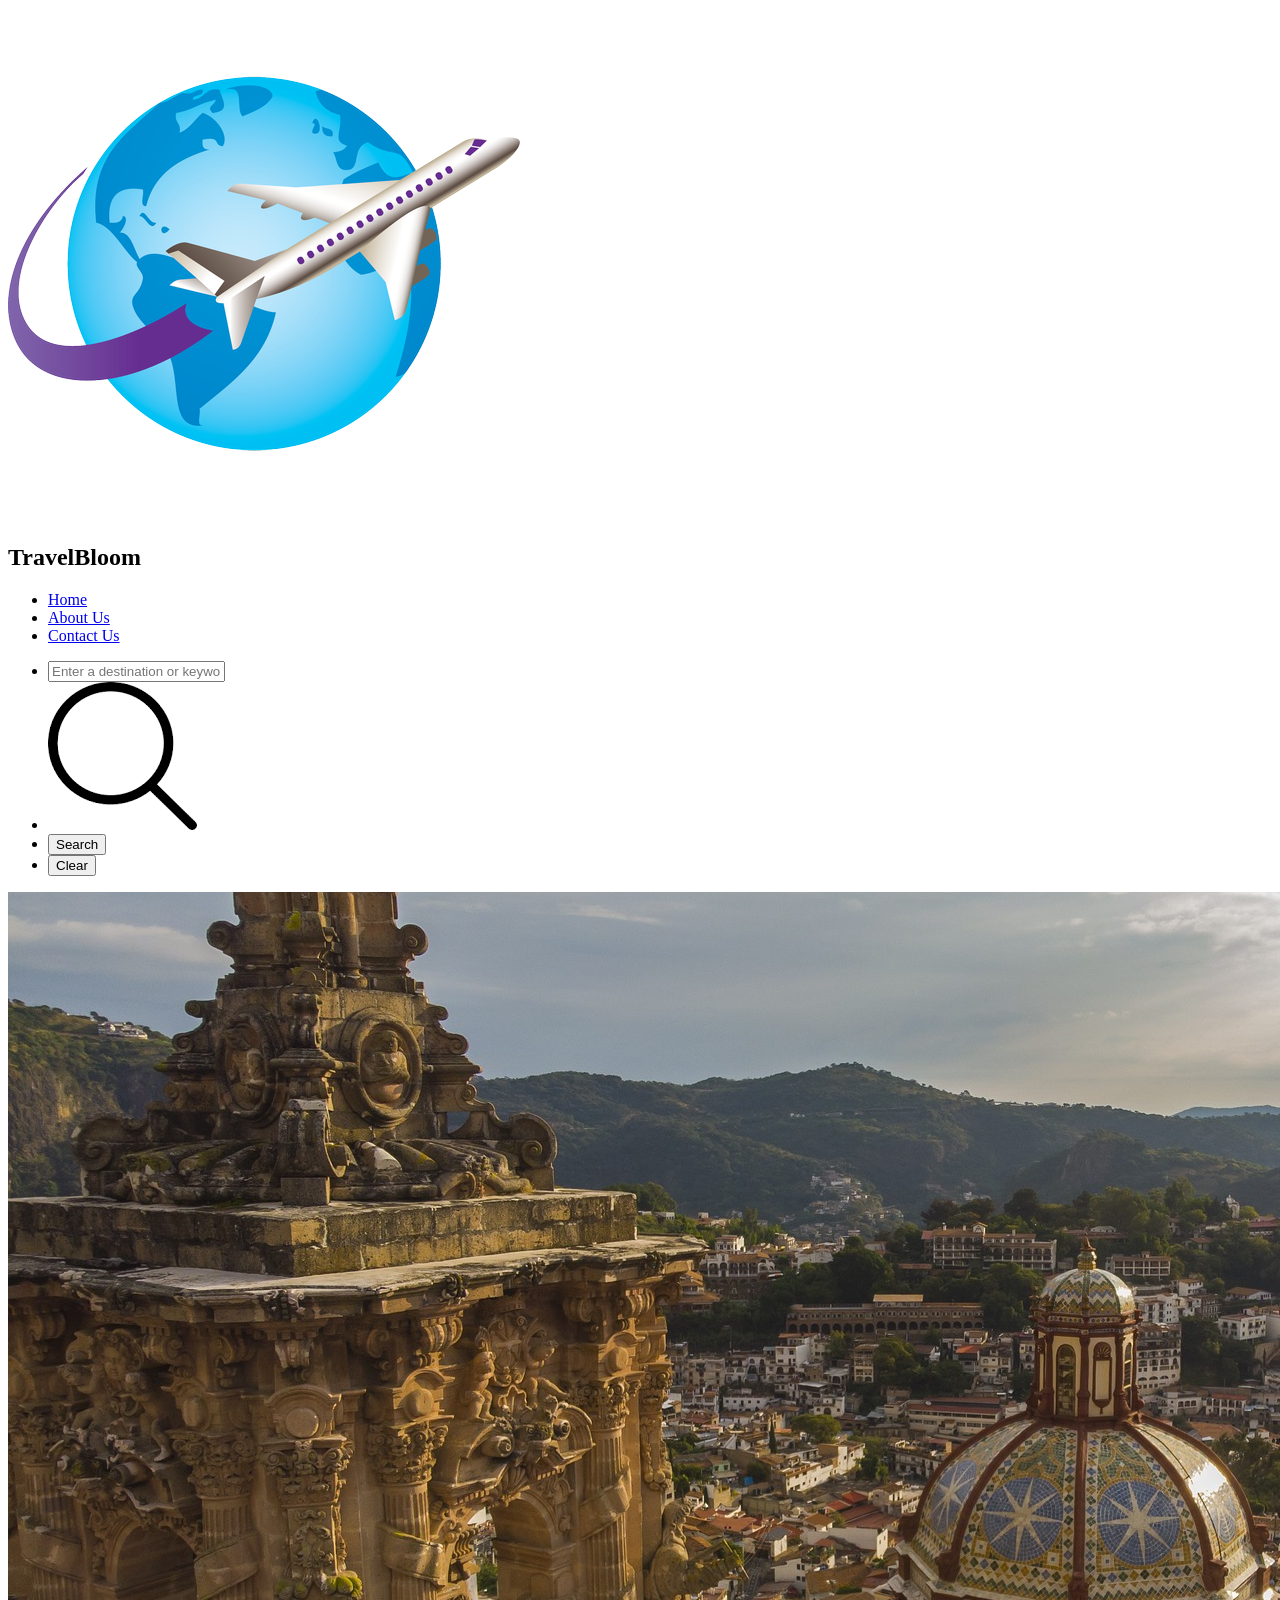
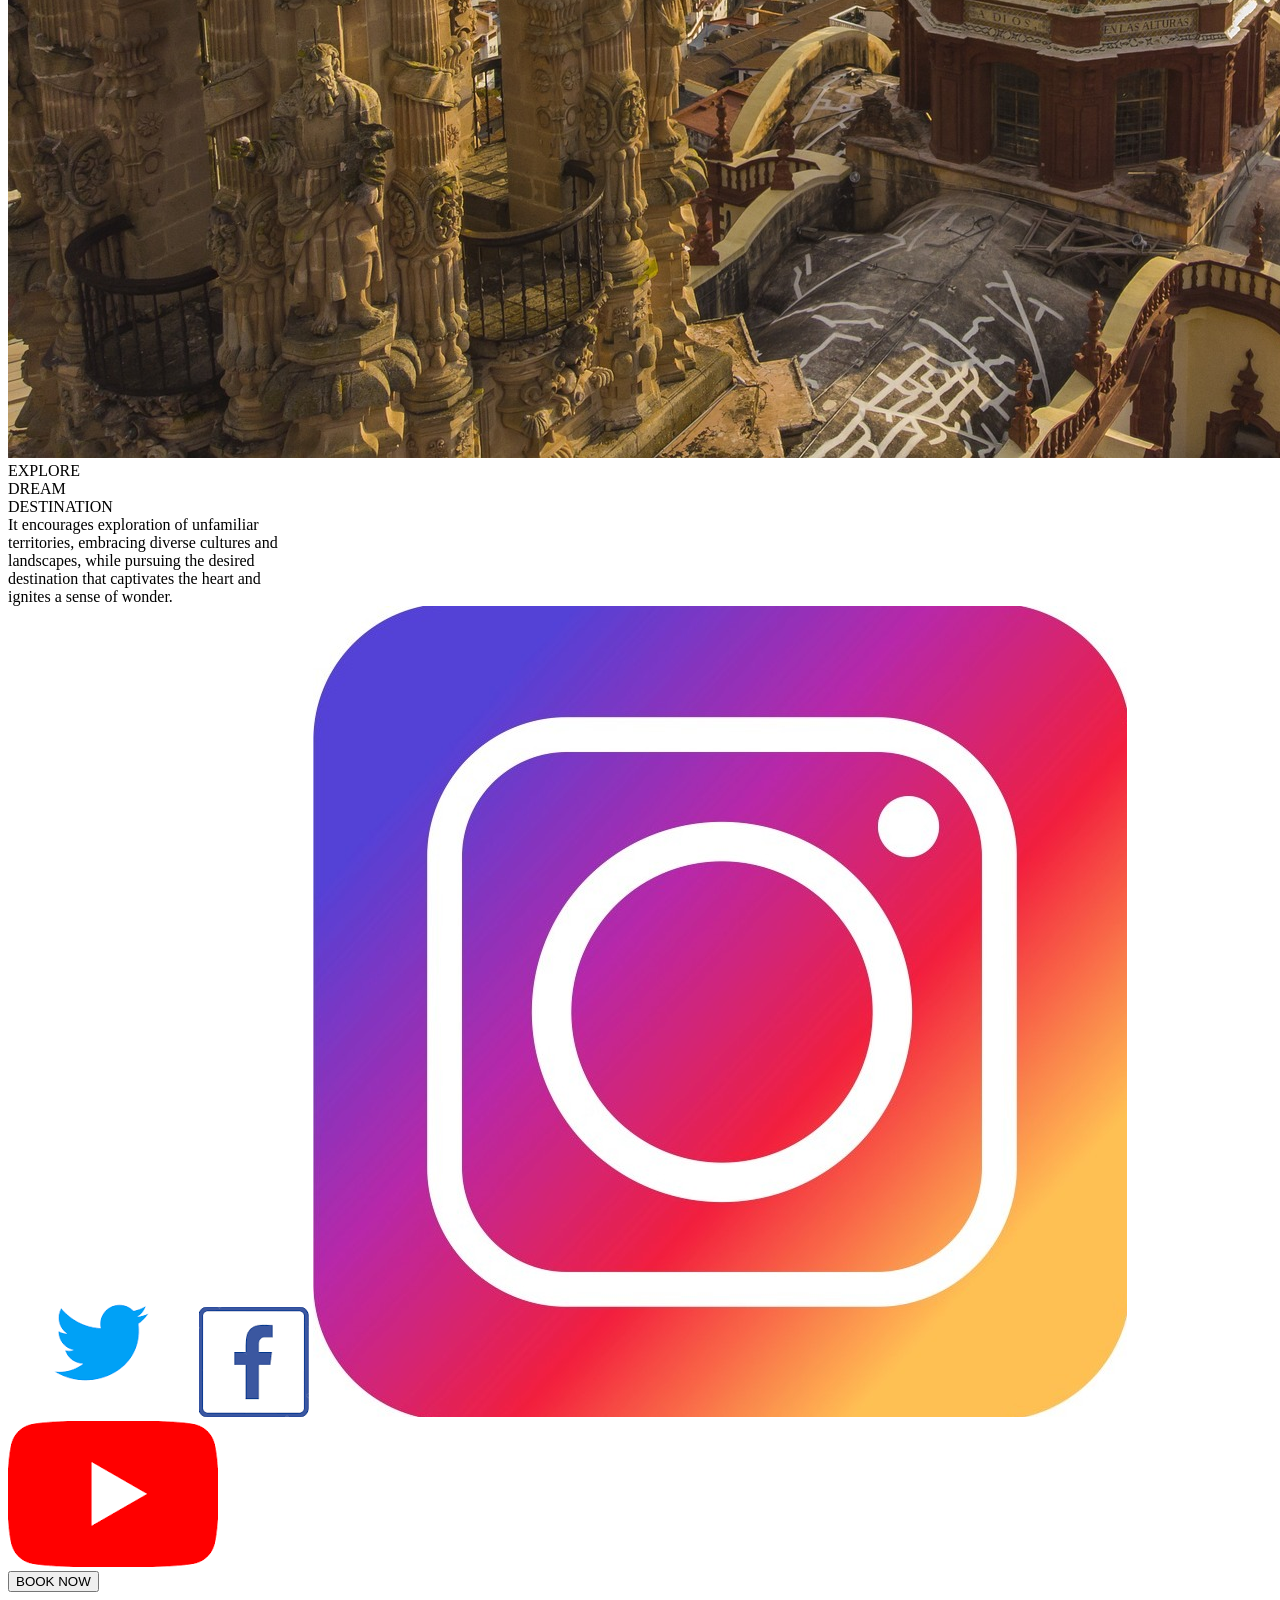
==== travel_recommendation_about.html @ 147d601d "Update files, add images" ====
<!DOCTYPE html>
<html lang="en">
<head>
    <meta charset="UTF-8">
    <meta name="viewport" content="width=device-width, initial-scale=1.0">
    <title>TravelBloom</title>
    <link rel="stylesheet" href="./travel_recommendation_about.css">
</head>
<body>
    <nav>
        <div class="logo-container">
            <img src="logo.png" alt="Company Logo" class="logo-img">
            <h1>TravelBloom</h1>
        </div>
        <ul id='links'>
          <li><a href="./travel_recommendation.html" id="home">Home </a></li>
          <li><a href="./travel_recommendation_about.html" id="about">About Us </a></li>
          <li><a href="./travel_recommendation_contact.html" id="contact">Contact Us </a></li>
        </ul>
        <ul id='searchBar'>
          <li><input type="text" id="destinationInput" placeholder="Enter a destination or keyword"></li>
          <li><img src="search.png" alt="search_icon" class="search_icon"></li>
          <li><button id='btnSearch'>Search</button></li>
          <li><button id='btnClear'>Clear</button></li>
        </ul>
    </nav>
    <div class="image-container">
        <img src="mexico_1920.jpg" alt="Mexico">
        <div class="overlay-text-title">
            EXPLORE<br> DREAM<br> DESTINATION
        </div>
        <div class="overlay-text-description">
            It encourages exploration of unfamiliar<br> territories, embracing diverse cultures and<br> 
            landscapes, while pursuing the desired<br> destination that captivates the heart and<br> ignites a sense of wonder. 
        </div>
        <div class="social-media">
            <img src="twitter.png" alt="twitter" class="social-media-img">
            <img src="facebook.png" alt="facebook" class="social-media-img">
            <img src="instagram.jpg" alt="instagram" class="social-media-img">
            <img src="youtube.png" alt="youtube" class="social-media-img">
        </div>
        <button class="overlay-button">BOOK NOW</button>
    </div>

    


    <script src="./travel_recommendation.js"></script>
</body>
</html>
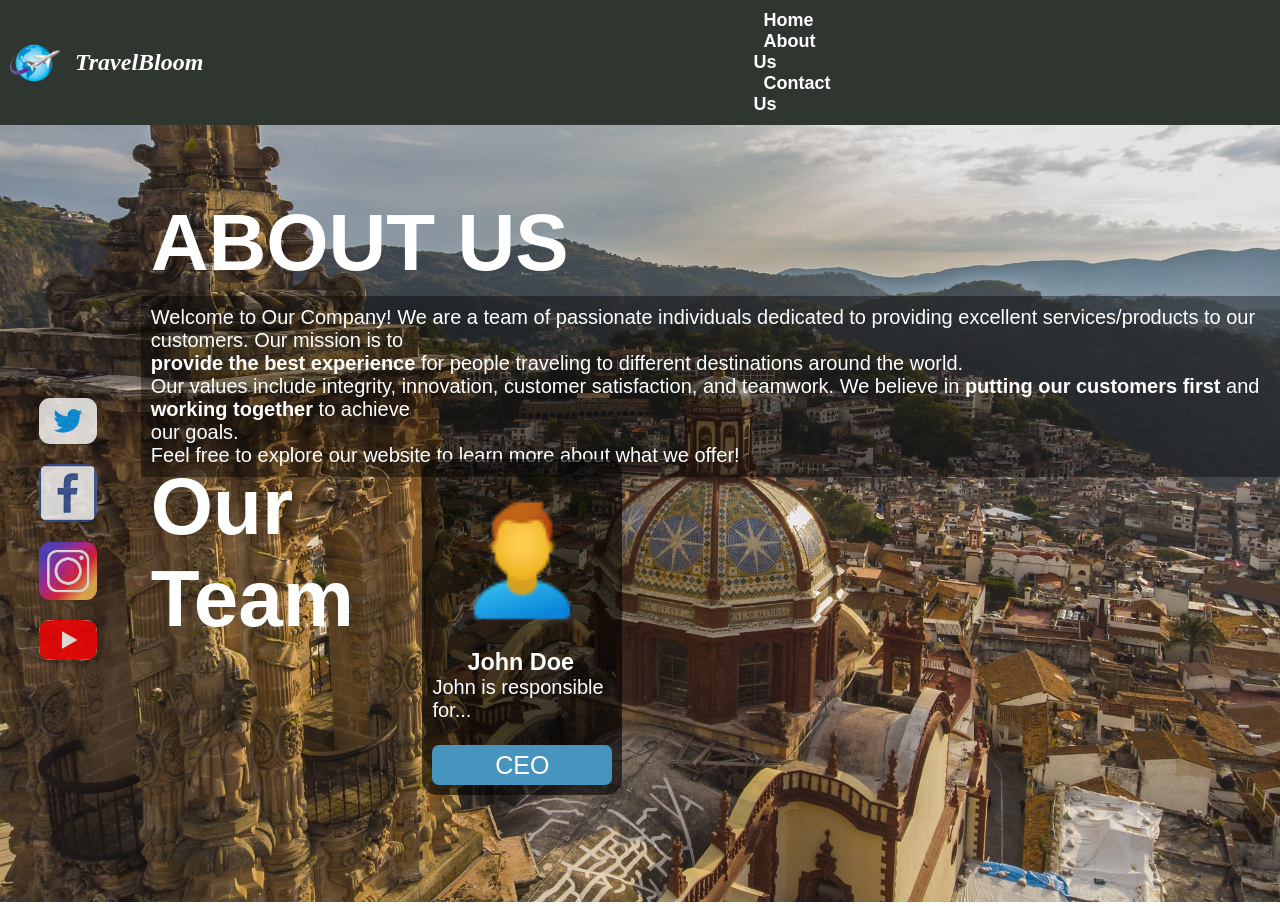
==== commit d610d370: "Update files and add image" ====
--- a/travel_recommendation_about.html
+++ b/travel_recommendation_about.html
@@ -17,21 +17,33 @@
           <li><a href="./travel_recommendation_about.html" id="about">About Us </a></li>
           <li><a href="./travel_recommendation_contact.html" id="contact">Contact Us </a></li>
         </ul>
-        <ul id='searchBar'>
+        <!-- <ul id='searchBar'>
           <li><input type="text" id="destinationInput" placeholder="Enter a destination or keyword"></li>
           <li><img src="search.png" alt="search_icon" class="search_icon"></li>
           <li><button id='btnSearch'>Search</button></li>
           <li><button id='btnClear'>Clear</button></li>
-        </ul>
+        </ul> -->
     </nav>
     <div class="image-container">
         <img src="mexico_1920.jpg" alt="Mexico">
-        <div class="overlay-text-title">
-            EXPLORE<br> DREAM<br> DESTINATION
+        <div class="overlay-text-about">
+            ABOUT US
         </div>
         <div class="overlay-text-description">
-            It encourages exploration of unfamiliar<br> territories, embracing diverse cultures and<br> 
-            landscapes, while pursuing the desired<br> destination that captivates the heart and<br> ignites a sense of wonder. 
+            Welcome to Our Company! We are a team of passionate individuals dedicated to providing excellent services/products to our customers. Our mission is to<br> 
+            <strong>provide the best experience</strong> for people traveling to different destinations around the world.<br>
+            Our values include integrity, innovation, customer satisfaction, and teamwork. We believe in <strong>putting our customers first</strong> and <strong>working together</strong> to achieve<br>
+            our goals.<br>
+            Feel free to explore our website to learn more about what we offer!
+        </div>
+        <div class="overlay-text-team">
+            Our<br>Team
+        </div>
+        <div class="team_member">
+            <img src="team_member.png" alt="team_member" class="team_member_img">
+            <h3>John Doe</h3>
+            <p>John is responsible<br>for...</p><br>
+            <div class="title">CEO</div>
         </div>
         <div class="social-media">
             <img src="twitter.png" alt="twitter" class="social-media-img">
@@ -39,7 +51,6 @@
             <img src="instagram.jpg" alt="instagram" class="social-media-img">
             <img src="youtube.png" alt="youtube" class="social-media-img">
         </div>
-        <button class="overlay-button">BOOK NOW</button>
     </div>
 
     
--- a/travel_recommendation_about.css
+++ b/travel_recommendation_about.css
@@ -0,0 +1,204 @@
+*{
+    margin: 0;
+    padding: 0;
+    box-sizing: border-box;
+}
+
+nav {
+    background-color: #2f3630;
+    padding: 10px;
+    display: flex;
+    align-items: center;
+    justify-content: space-between;
+}
+
+.logo-container {
+    display: flex;
+    align-items: center;
+}
+
+.logo-container img.logo-img {
+    width: 50px;
+    height: auto;
+}
+
+nav h1 {
+    margin: 5px 550px 5px 15px;
+    color: white;
+    font-style: italic;
+}
+  
+nav ul {
+  list-style-type: none;
+  /* padding: 0; */
+}
+
+nav ul li {
+  display: inline;
+  margin-right: 15px;
+}
+
+nav a {
+  text-decoration: none;
+  color: white;
+  font-weight: bold;
+  padding: 0 10px;
+}
+
+ul#links {
+  font-family: Arial, sans-serif;
+  font-size: 18px;
+  margin-right: 630px;
+}
+
+ul#searchBar {
+    background-color: white;
+    width: 500px;
+    height: 50px;
+    display: flex;
+    align-items: center;
+    justify-content: space-between;
+    border-radius: 25px;
+}
+
+ul#searchBar input {
+    width: 250px;
+    height: 25px;
+    font-size: 16px;
+    margin-right: 15px;
+    margin-left: 15px;
+    border: none;
+    outline: none;
+}
+
+.search_icon {
+  margin-top: 10px;
+  width: 25px;
+  height: auto;
+}
+
+button {
+    background-color: #3c8278;
+    color: white;
+    padding: 10px 15px;
+    border: none;
+    border-radius: 8px;
+    font-size: 14px;
+}
+
+button:hover {
+  background-color: #2e5939;
+}
+
+.image-container {
+  position: relative; /* Makes the container the reference point for absolute positioning */
+  display: inline-block; /*Helps wrap the container around the image */
+}
+
+.image-container img {
+  display: block;
+  width: 100%; /* Ensures the image is responsive within the container */
+  height: auto;
+}
+
+.overlay-text-about {
+  position: absolute; /* Positions the text relative to the container */
+  top: 8%; 
+  left: 11%; 
+  /* transform: translate(-50%, -50%); */
+  color: white;
+  padding: 10px;
+  background-color: rgb(0 0 0 / 0);
+  font-family: Arial, sans-serif;
+  font-size: 80px;
+  font-weight: bolder;
+}
+
+.overlay-text-description {
+  position: absolute;
+  top: 22%; 
+  left: 11%; 
+  color: white;
+  padding: 10px;
+  background-color: rgb(0 0 0 / 0.4); 
+  font-family: Arial, sans-serif;
+  font-size: 20px;
+  /* font-weight: bolder; */
+}
+
+.overlay-text-team {
+  position: absolute; /* Positions the text relative to the container */
+  top: 42%; 
+  left: 11%; 
+  color: white;
+  padding: 10px;
+  background-color: rgb(0 0 0 / 0);
+  font-family: Arial, sans-serif;
+  font-size: 80px;
+  font-weight: bolder;
+}
+
+.team_member {
+  position: absolute; /* Positions the text relative to the container */
+  top: 43%; 
+  left: 33%; 
+  color: white;
+  padding: 10px;
+  background-color: rgb(0 0 0 / 0.6);
+  font-family: Arial, sans-serif;
+  font-size: 20px;
+  width: 200px;
+  height: auto;
+  border-radius: 15px;
+}
+
+.team_member_img{
+  scale: 0.8;
+  /* transform: scale(0.8); */
+}
+
+.team_member h3 {
+  /* display: inline; */
+  margin-left: 35px;
+}
+
+.title {
+  /* display: grid;
+  place-items: center; */
+  line-height: 40px;
+  text-align: center;
+  font-size: 25px;
+  background-color: #4795bf;
+  border-radius: 7px;
+  height: 40px;
+}
+
+.social-media {
+  position: absolute; 
+  top: 35%;
+  left: 3%;
+  color: white; 
+  padding: 1px;
+  width: 60px;
+  height: auto;
+  /* background-color: black; */
+}
+
+.social-media-img {
+  margin-bottom: 20px;
+  width: 25px;
+  height: auto;
+  border-radius: 11px;
+  opacity: 0.8;
+}
+
+.overlay-button {
+  width: 10%;
+  height: 5%;
+  position: absolute; 
+  top: 60%; 
+  left: 12%; 
+  font-size: 20px;
+  font-weight: bolder;
+  border-radius: 15px;
+}
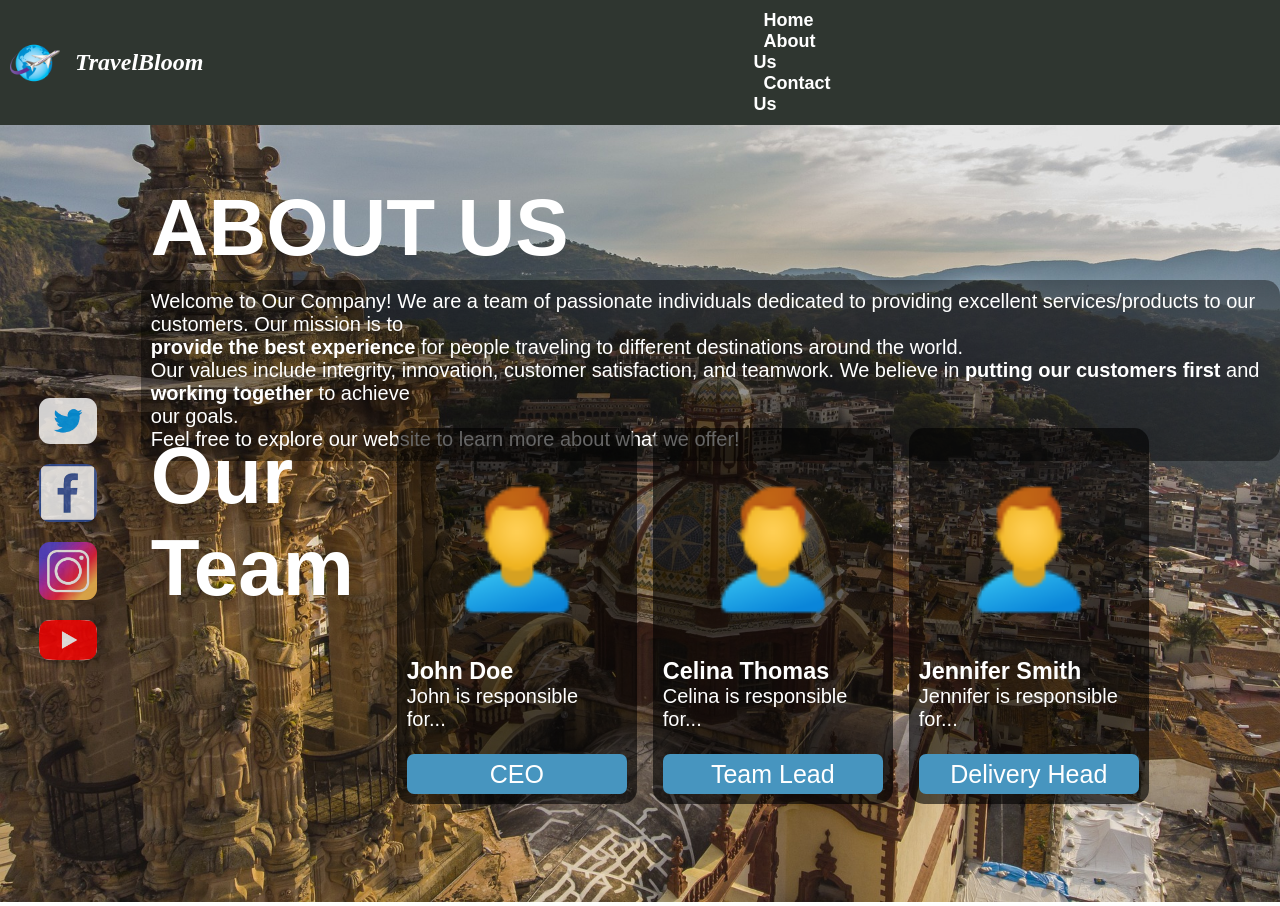
==== commit dcbc53c8: "Finalize About page" ====
--- a/travel_recommendation_about.html
+++ b/travel_recommendation_about.html
@@ -17,12 +17,6 @@
           <li><a href="./travel_recommendation_about.html" id="about">About Us </a></li>
           <li><a href="./travel_recommendation_contact.html" id="contact">Contact Us </a></li>
         </ul>
-        <!-- <ul id='searchBar'>
-          <li><input type="text" id="destinationInput" placeholder="Enter a destination or keyword"></li>
-          <li><img src="search.png" alt="search_icon" class="search_icon"></li>
-          <li><button id='btnSearch'>Search</button></li>
-          <li><button id='btnClear'>Clear</button></li>
-        </ul> -->
     </nav>
     <div class="image-container">
         <img src="mexico_1920.jpg" alt="Mexico">
@@ -39,11 +33,23 @@
         <div class="overlay-text-team">
             Our<br>Team
         </div>
-        <div class="team_member">
+        <div class="team_member" id="team_member1">
             <img src="team_member.png" alt="team_member" class="team_member_img">
             <h3>John Doe</h3>
             <p>John is responsible<br>for...</p><br>
             <div class="title">CEO</div>
+        </div>
+        <div class="team_member" id="team_member2">
+            <img src="team_member.png" alt="team_member" class="team_member_img">
+            <h3>Celina Thomas</h3>
+            <p>Celina is responsible<br>for...</p><br>
+            <div class="title">Team Lead</div>
+        </div>
+        <div class="team_member" id="team_member3">
+            <img src="team_member.png" alt="team_member" class="team_member_img">
+            <h3>Jennifer Smith</h3>
+            <p>Jennifer is responsible<br>for...</p><br>
+            <div class="title">Delivery Head</div>
         </div>
         <div class="social-media">
             <img src="twitter.png" alt="twitter" class="social-media-img">
@@ -52,10 +58,6 @@
             <img src="youtube.png" alt="youtube" class="social-media-img">
         </div>
     </div>
-
-    
-
-
     <script src="./travel_recommendation.js"></script>
 </body>
 </html>
--- a/travel_recommendation_about.css
+++ b/travel_recommendation_about.css
@@ -51,32 +51,6 @@
   margin-right: 630px;
 }
 
-ul#searchBar {
-    background-color: white;
-    width: 500px;
-    height: 50px;
-    display: flex;
-    align-items: center;
-    justify-content: space-between;
-    border-radius: 25px;
-}
-
-ul#searchBar input {
-    width: 250px;
-    height: 25px;
-    font-size: 16px;
-    margin-right: 15px;
-    margin-left: 15px;
-    border: none;
-    outline: none;
-}
-
-.search_icon {
-  margin-top: 10px;
-  width: 25px;
-  height: auto;
-}
-
 button {
     background-color: #3c8278;
     color: white;
@@ -103,7 +77,7 @@
 
 .overlay-text-about {
   position: absolute; /* Positions the text relative to the container */
-  top: 8%; 
+  top: 6%; 
   left: 11%; 
   /* transform: translate(-50%, -50%); */
   color: white;
@@ -116,19 +90,20 @@
 
 .overlay-text-description {
   position: absolute;
-  top: 22%; 
+  top: 20%; 
   left: 11%; 
   color: white;
   padding: 10px;
   background-color: rgb(0 0 0 / 0.4); 
   font-family: Arial, sans-serif;
   font-size: 20px;
+  border-radius: 15px;
   /* font-weight: bolder; */
 }
 
 .overlay-text-team {
   position: absolute; /* Positions the text relative to the container */
-  top: 42%; 
+  top: 38%; 
   left: 11%; 
   color: white;
   padding: 10px;
@@ -140,26 +115,36 @@
 
 .team_member {
   position: absolute; /* Positions the text relative to the container */
-  top: 43%; 
-  left: 33%; 
+  top: 39%; 
   color: white;
   padding: 10px;
   background-color: rgb(0 0 0 / 0.6);
   font-family: Arial, sans-serif;
   font-size: 20px;
-  width: 200px;
+  width: 240px;
   height: auto;
   border-radius: 15px;
 }
 
+#team_member1 {
+  left: 31%;
+}
+
+#team_member2 {
+  left: 51%;
+}
+
+#team_member3 {
+  left: 71%;
+}
+
 .team_member_img{
-  scale: 0.8;
+  scale: 0.7;
   /* transform: scale(0.8); */
 }
 
 .team_member h3 {
-  /* display: inline; */
-  margin-left: 35px;
+  justify-self: center;
 }
 
 .title {
